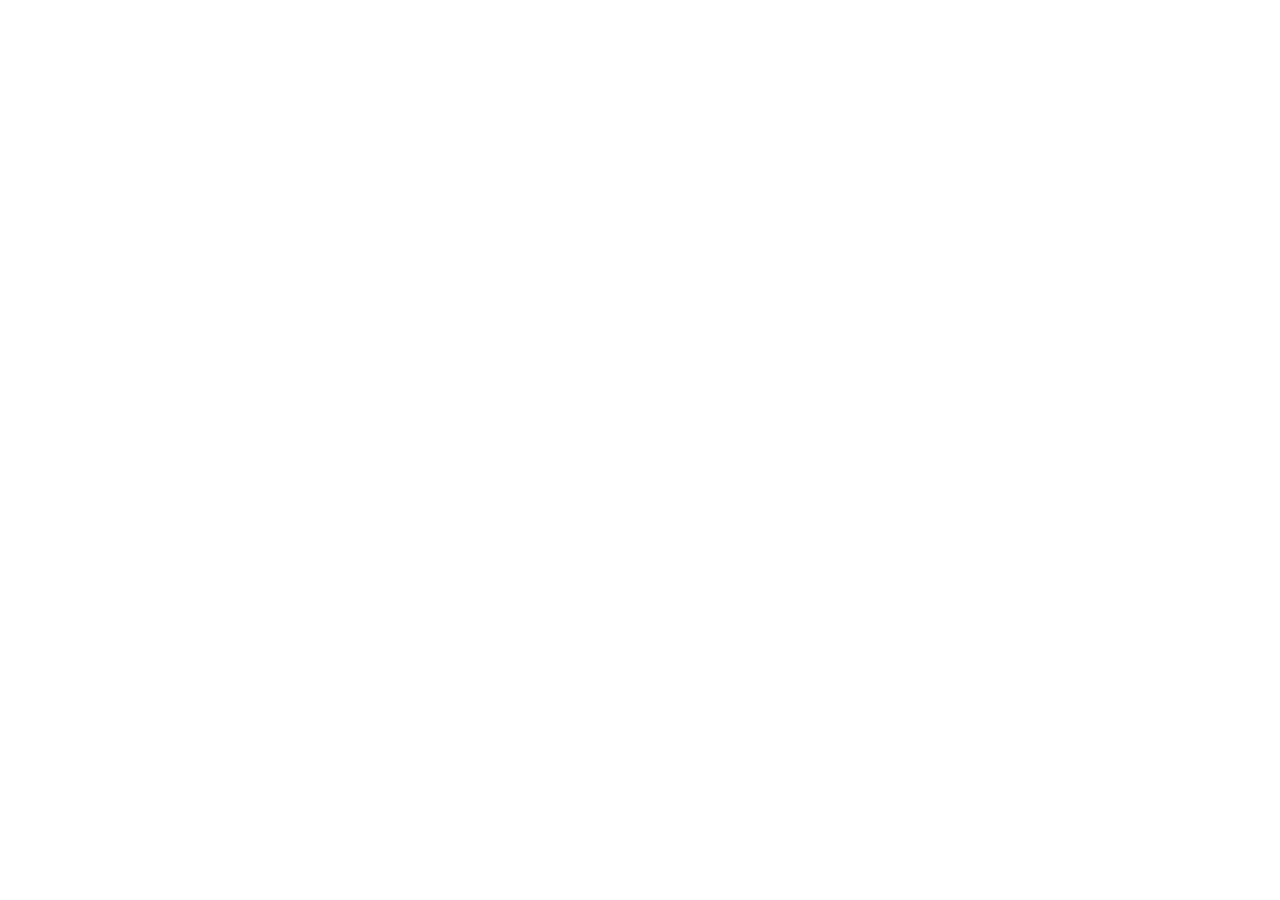
==== selecoes.html @ 1bef6ddc "Criação de página seleções da copa 2026" ====
<!DOCTYPE html>
<html lang="en">
<head>
    <meta charset="UTF-8">
    <meta name="viewport" content="width=device-width, initial-scale=1.0">
    <link rel="stylesheet" href="selecoes.css">
    <title>SELEÇÕES</title>
</head>
<body>
    
</body>
</html>
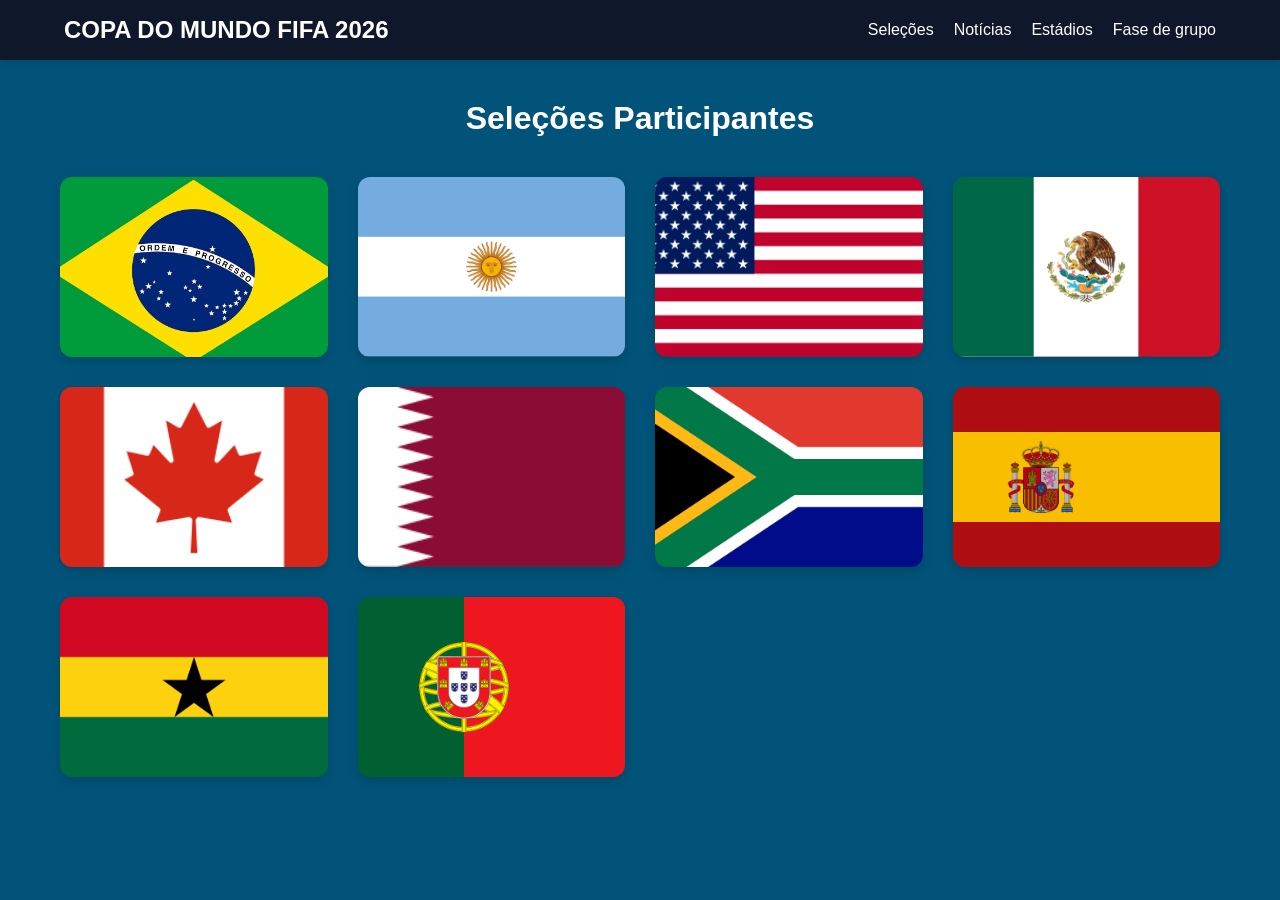
==== commit 9e99f67e: "criação da página html e css. Cards com orvelay e informações da quantidade de participações e títul" ====
--- a/selecoes.html
+++ b/selecoes.html
@@ -1,12 +1,114 @@
 <!DOCTYPE html>
-<html lang="en">
+<html lang="pt-BR">
 <head>
     <meta charset="UTF-8">
     <meta name="viewport" content="width=device-width, initial-scale=1.0">
+    <title>Seleções - Copa do Mundo 2026</title>
     <link rel="stylesheet" href="selecoes.css">
-    <title>SELEÇÕES</title>
 </head>
 <body>
-    
+    <header class="navbar">
+        <div class="logo"> COPA DO MUNDO FIFA 2026</div>
+        <nav>
+            <ul class="nav-links">
+                <li><a href="#" class="active">Seleções</a></li>
+                <li><a href="#">Notícias</a></li>
+                <li><a href="#">Estádios</a></li>
+                <li><a href="#">Fase de grupo</a></li>
+            </ul>
+        </nav>
+    </header>
+
+    <main class="container">
+        <h1>Seleções Participantes</h1>
+        
+        <div class="cards-grid">
+            
+            <div class="card">
+                <img src="bandeira-brasil.webp" alt="Bandeira do Brasil" class="card-flag">
+                
+                <div class="card-overlay">
+                    <h3>Brasil</h3>
+                    <p><strong>Títulos:</strong> 5</p>
+                    <p><strong>Participações:</strong> 22</p>
+                </div>
+            </div>
+
+            <div class="card">
+                <img src="bandeira-argentina.webp" alt="Bandeira da Argentina" class="card-flag">
+                <div class="card-overlay">
+                    <h3>Argentina</h3>
+                    <p><strong>Títulos:</strong> 3</p>
+                    <p><strong>Participações:</strong> 18</p>
+                </div>
+            </div>
+            <div class="card">
+                <img src="bandeira-eua.jpg" alt="Bandeira do EUA" class="card-flag">
+                <div class="card-overlay">
+                    <h3>Estados Unidos</h3>
+                    <p><strong>Títulos:</strong> 0</p>
+                    <p><strong>Participações:</strong> 11</p>
+                </div>
+            </div>
+            <div class="card">
+                <img src="bandeira=-méxico.webp" alt="Bandeira do México" class="card-flag">
+                <div class="card-overlay">
+                    <h3>México</h3>
+                    <p><strong>Títulos:</strong> 0</p>
+                    <p><strong>Participações:</strong> 17</p>
+                </div>
+            </div>
+            <div class="card">
+                <img src="bandeira-canadá.png" alt="Bandeira do Canadá" class="card-flag">
+                <div class="card-overlay">
+                    <h3>Canadá</h3>
+                    <p><strong>Títulos:</strong> 0</p>
+                    <p><strong>Participações:</strong> 2</p>
+                </div>
+            </div>
+            <div class="card">
+                <img src="bandeira-catar.png" alt="Bandeira do Catar" class="card-flag">
+                <div class="card-overlay">
+                    <h3>Catar</h3>
+                    <p><strong>Títulos:</strong> 0</p>
+                    <p><strong>Participações:</strong> 1</p>
+                </div>
+            </div>
+            <div class="card">
+                <img src="bandeira-africadosul.png" alt="Bandeira da África do Sul" class="card-flag">
+                <div class="card-overlay">
+                    <h3>África do Sul</h3>
+                    <p><strong>Títulos:</strong> 0</p>
+                    <p><strong>Participações:</strong> 3</p>
+                </div>
+            </div>
+            <div class="card">
+                <img src="bandeira-espanha.png" alt="Bandeira da Espanha" class="card-flag">
+                <div class="card-overlay">
+                    <h3>Espanha</h3>
+                    <p><strong>Títulos:</strong> 1</p>
+                    <p><strong>Participações:</strong> 16</p>
+                </div>
+            </div>
+                 <div class="card">
+                <img src="bandeira-gana.png" alt="Bandeira de Gana" class="card-flag">
+                <div class="card-overlay">
+                    <h3>Gana</h3>
+                    <p><strong>Títulos:</strong> 0</p>
+                    <p><strong>Participações:</strong> 4</p>
+                </div>
+            </div>
+                 <div class="card">
+                <img src="bandeira-portugal.png" alt="Bandeira de Portugal" class="card-flag">
+                <div class="card-overlay">
+                    <h3>Portugal</h3>
+                    <p><strong>Títulos:</strong> 0</p>
+                    <p><strong>Participações:</strong> 8</p>
+                </div>
+            </div>
+
+            </div>
+    </main>
+
 </body>
 </html>
--- a/selecoes.css
+++ b/selecoes.css
@@ -0,0 +1,121 @@
+* {
+    margin: 0;
+    padding: 0;
+    box-sizing: border-box;
+    font-family: 'Segoe UI', Tahoma, Geneva, Verdana, sans-serif;
+}
+
+body {
+    background-color: #015379;
+    color: #333;
+}
+
+/* --- CABEÇALHO --- */
+.navbar {
+    display: flex;
+    justify-content: space-between;
+    align-items: center;
+    background-color: #0f172a; /* Azul escuro moderno */
+    padding: 1rem 5%;
+    position: sticky;
+    top: 0;
+    z-index: 100;
+    box-shadow: 0 4px 6px rgba(0, 0, 0, 0.1);
+}
+
+.navbar .logo {
+    color: #fff;
+    font-size: 1.5rem;
+    font-weight: bold;
+}
+
+.nav-links {
+    display: flex;
+    list-style: none;
+    gap: 20px;
+}
+
+.nav-links a {
+    color: white;
+    text-decoration: none;
+    font-weight: 500;
+    transition: color 0.3s;
+}
+
+.nav-links a:hover, .nav-links {
+    color: gold; 
+}
+
+/* --- CONTEÚDO PRINCIPAL --- */
+.container {
+    max-width: 1200px;
+    margin: 40px auto;
+    padding: 0 20px;
+}
+
+h1 {
+    text-align: center;
+    margin-bottom: 40px;
+    color: white;
+}
+
+.cards-grid {
+    display: grid;
+    grid-template-columns: repeat(auto-fit, minmax(250px, 1fr));
+    gap: 30px;
+}
+
+/* --- DESIGN DOS CARDS --- */
+.card {
+    position: relative;
+    height: 180px;
+    border-radius: 12px;
+    overflow: hidden;
+    box-shadow: 0 4px 10px rgba(0, 0, 0, 0.15);
+    cursor: pointer;
+    transition: transform 0.3s ease;
+}
+
+.card:hover {
+    transform: scale(1.05);
+}
+
+/* Imagem da Bandeira */
+.card-flag {
+    width: 100%;
+    height: 100%;
+    object-fit: cover; 
+}
+
+.card-overlay {
+    position: absolute;
+    top: 0;
+    left: 0;
+    width: 100%;
+    height: 100%;
+    background-color: rgba(15, 23, 42, 0.9); 
+    color: white;
+    display: flex;
+    flex-direction: column;
+    justify-content: center;
+    align-items: center;
+    text-align: center;
+    padding: 20px;
+    opacity: 0;
+    transition: opacity 0.4s ease;
+}
+
+.card:hover .card-overlay {
+    opacity: 1;
+}
+
+.card-overlay h3 {
+    font-size: 1.4rem;
+    margin-bottom: 10px;
+    color:gold;
+}
+
+.card-overlay p {
+    font-size: 0.9rem;
+    margin: 4px 0;
+}
